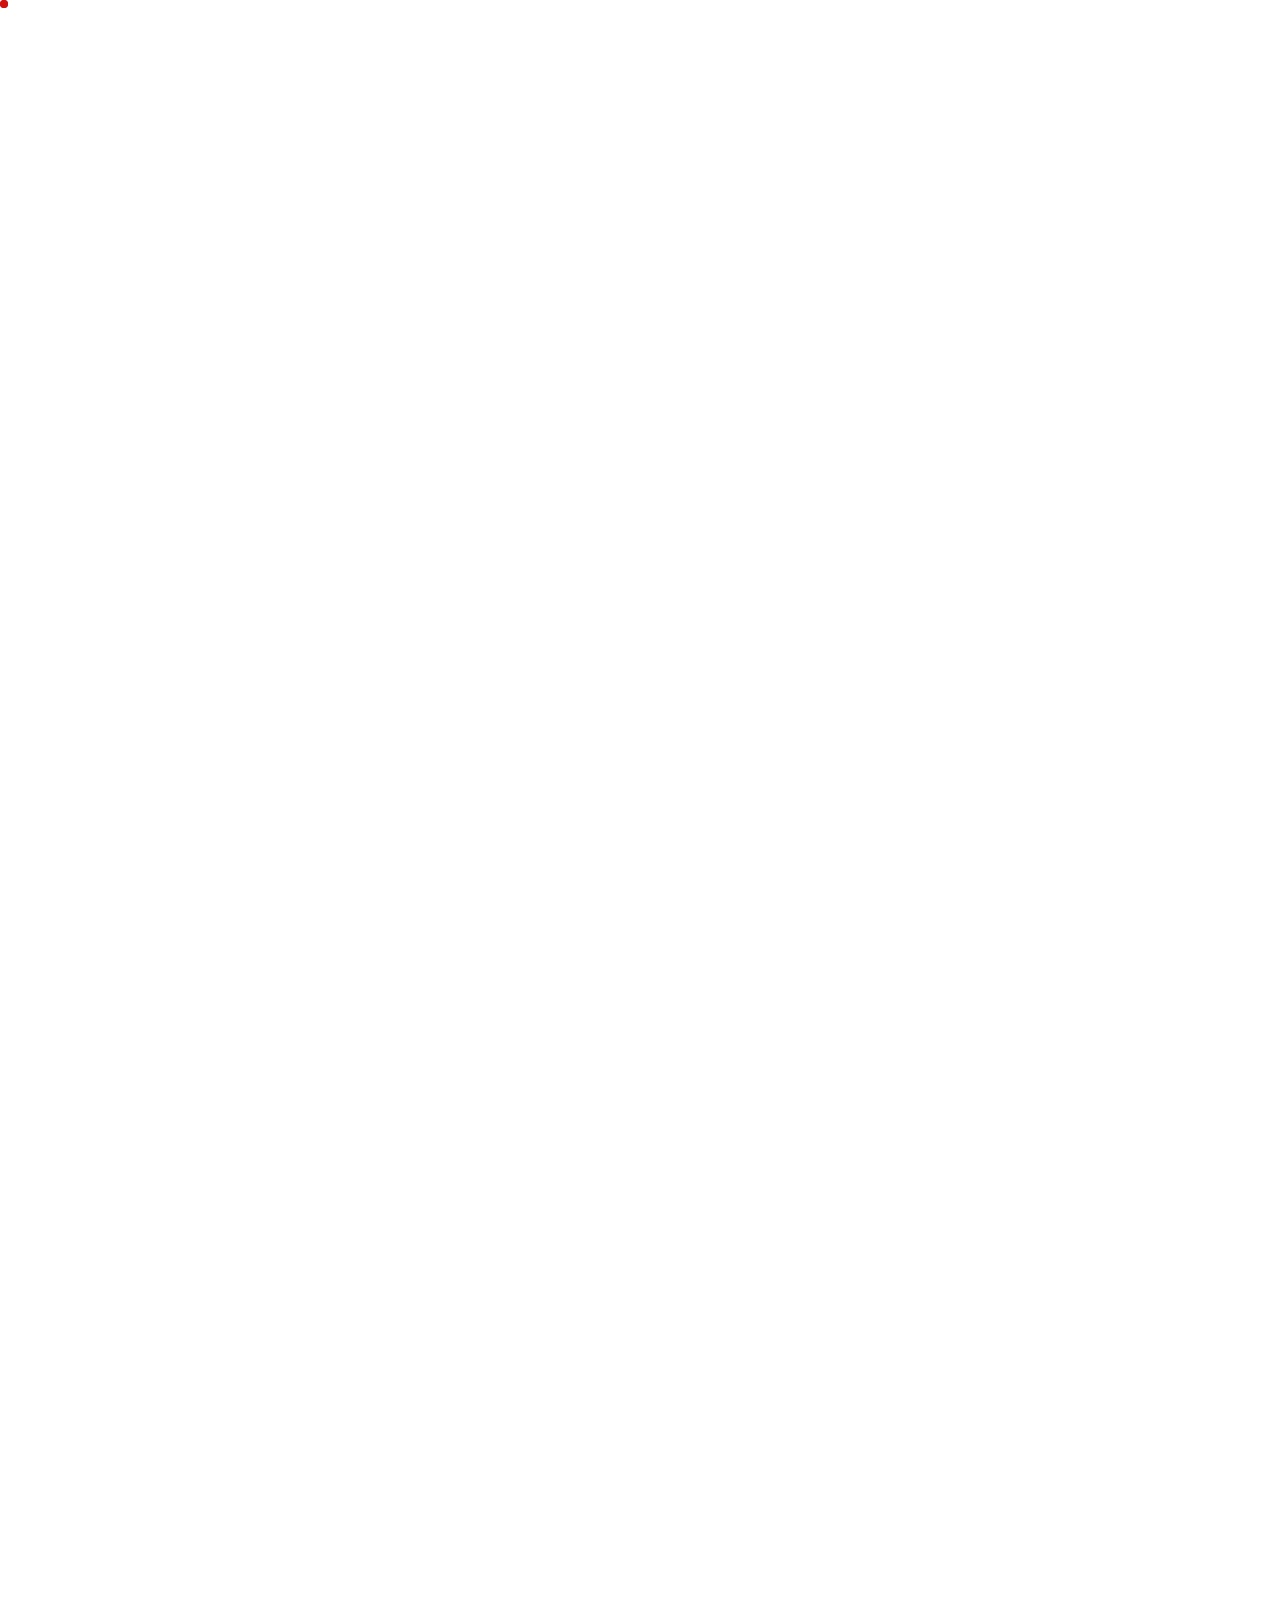
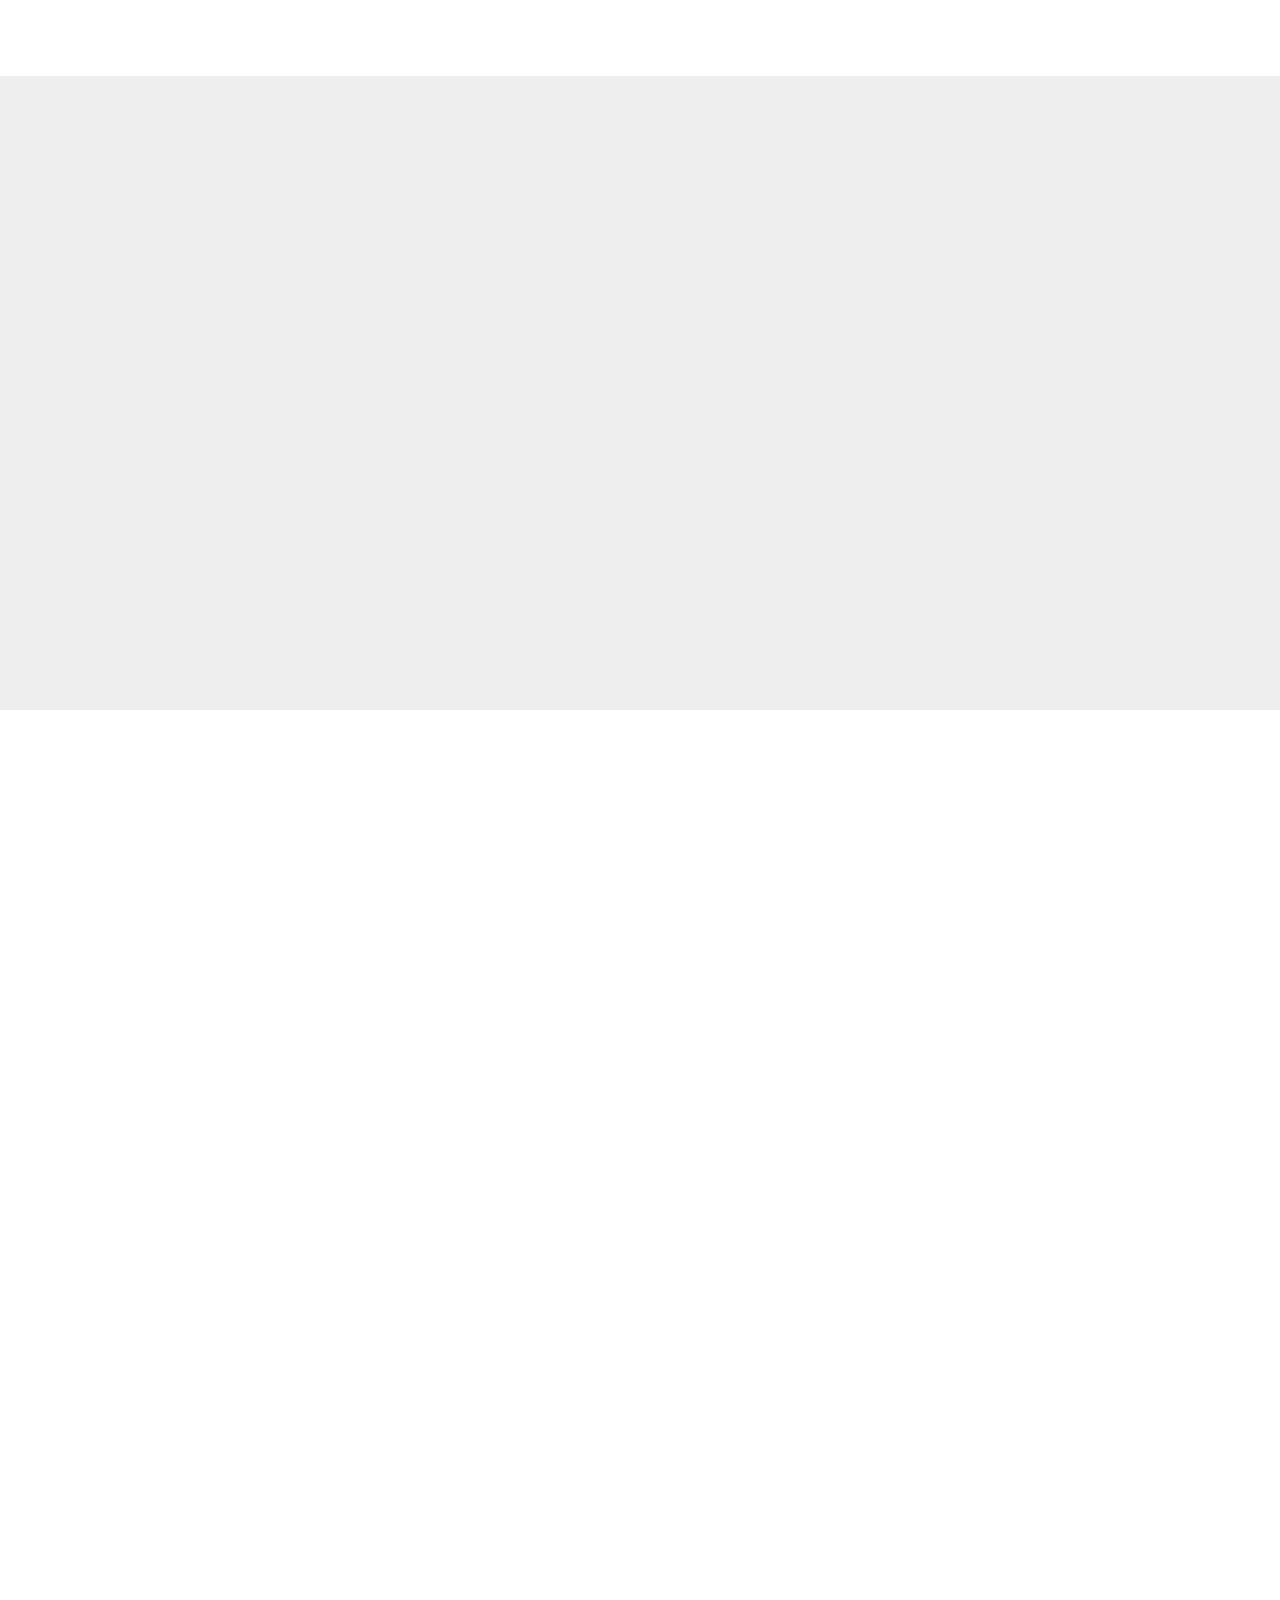
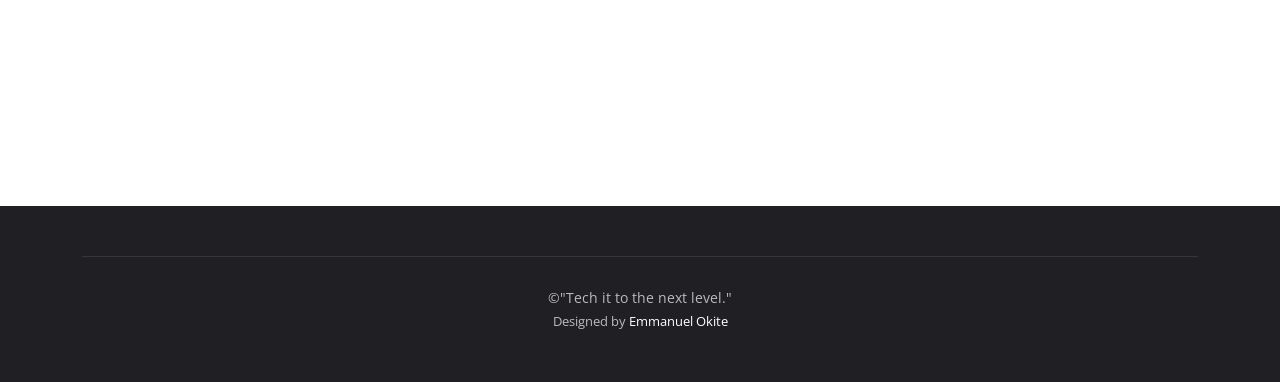
==== Emmanuelokite/index.html @ 71b8132c "Fix nested git repository issue" ====
<!DOCTYPE html>
<html lang="en">

<head>
    <meta charset="utf-8">
    <meta content="width=device-width, initial-scale=1.0" name="viewport">

    <title>Emmanuel</title>
    <meta content="" name="description">
    <meta content="" name="keywords">

    <link href="https://cdn.jsdelivr.net/npm/bootstrap@5.3.3/dist/css/bootstrap.min.css" rel="stylesheet"
        integrity="sha384-QWTKZyjpPEjISv5WaRU9OFeRpok6YctnYmDr5pNlyT2bRjXh0JMhjY6hW+ALEwIH" crossorigin="anonymous">


    <!-- Favicons -->
    <link href="./static/assets/img/favicon.png" rel="icon">
    <link href="./static/assets/img/apple-touch-icon.png" rel="apple-touch-icon">

    <!-- Google Fonts -->
    <link rel="preconnect" href="https://fonts.googleapis.com ">
    <link rel="preconnect" href="https://fonts.gstatic.com" crossorigin>
    <link
        href="https://fonts.googleapis.com/css2?family=Open+Sans:ital,wght@0,300;0,400;0,500;0,600;0,700;1,300;1,400;1,600;1,700&family=Amatic+SC:ital,wght@0,300;0,400;0,500;0,600;0,700;1,300;1,400;1,500;1,600;1,700&family=Inter:ital,wght@0,300;0,400;0,500;0,600;0,700;1,300;1,400;1,500;1,600;1,700&display=swap"
        rel="stylesheet">

    <!-- Vendor CSS Files -->
    <link href="./static/vendor/bootstrap/css/bootstrap.min.css" rel="stylesheet">
    <link href="./static/vendor/bootstrap-icons/bootstrap-icons.css" rel="stylesheet">
    <link href="./static/vendor/aos/aos.css" rel="stylesheet">
    <link href="./static/vendor/glightbox/css/glightbox.min.css" rel="stylesheet">
    <link href="./static/vendor/swiper/swiper-bundle.min.css" rel="stylesheet">

    <!-- Template Main CSS File -->
    <link href="./static/css/main.css" rel="stylesheet">

    <style>
        .myform {
            border: 2px solid pink;
            border-radius: 10px;
            display: flex;
            align-items: center;
            width: 50%;
            text-align: center;
            margin-left: 30%;
            padding: 30px;
        }
    </style>
</head>

<body>

    <!-- ======= Header ======= -->
    <header id="header" class="header fixed-top d-flex align-items-center">
        <div class="container d-flex align-items-center justify-content-between">

            <a href="index.html" class="logo d-flex align-items-center me-auto me-lg-0">

                <h1>&lt;Emmanuel Okite /&gt;</h1>

            </a>

            <nav id="navbar" class="navbar">
                <ul>
                    <li><a href="#hero">Home</a></li>
                    <li><a href="#about">About Me</a></li>
                    <li><a href="#why-us">Projects</a></li>
                    <li><a href="#contact">Contact</a></li>
                    <li><a href="#hireme">Hire me</a></li>
                </ul>
            </nav><!-- .navbar -->

            <!-- <a class="btn-book-a-table" href="#book-a-table">Details</a> -->
            <i class="mobile-nav-toggle mobile-nav-show bi bi-list"></i>
            <i class="mobile-nav-toggle mobile-nav-hide d-none bi bi-x"></i>

        </div>
    </header><!-- End Header -->

    <!-- ======= Hero Section ======= -->
    <section id="hero" class="hero d-flex align-items-center section-bg">
        <div class="container">
            <div class="row justify-content-between gy-5">
                <div
                    class="col-lg-5 order-2 order-lg-1 d-flex flex-column justify-content-center align-items-center align-items-lg-start text-center text-lg-start">
                    <h2 data-aos="fade-up">Step Into My <br>World of Tech</h2>
                    <p data-aos="fade-up" data-aos-delay="100">Welcome to my digital space. Dive into the experiences, skills, and projects that define my growth in the world of technology.</p>
                        <div class>
    <a href="https://docs.google.com/document/d/1XpbF7oWWY4D0C6M-4jzfJtHQeny4LtPCWOdokTGZObw/edit?tab=t.0" 
       class="btn btn-primary" 
       target="_blank" 
       style="background-color: rgb(213, 149, 160); color: white; border-color: rgb(213, 149, 160); width: 200px;">
       Download CV
    </a>
</div><br>

                </div>
                <div class="col-lg-5 order-1 order-lg-2 text-center text-lg-start">
                    <img src="./images/mine.jpeg" class="img-fluid rounded-circle" alt="" data-aos="zoom-out"
                        data-aos-delay="200" height="100" width="300">
                </div>
            </div>
        </div>
    </section><!-- End Home Section -->

    <main id="main">

        <!-- ======= About Section ======= -->
        <section id="about" class="about">
            <div class="container" data-aos="fade-up">

                <div class="section-header">
                    <h2>About Me</h2>
                    <p>Discover deeper insights <span>into my background</span>.</p>
                </div>

                <div class="row gy-4">
                    <div class="col-lg-7 position-relative about-img"
                        style="background-image: url(./images/mine.jpeg) ; background-size: cover;" data-aos="fade-up"
                        data-aos-delay="150">

                    </div>
                    <div class="col-lg-5 d-flex align-items-end" data-aos="fade-up" data-aos-delay="300">
                        <div class="content ps-0 ps-lg-5">
                            <h3>WHO I AM</h3>
                            <p><i class="bi bi-check2-all"></i> I'm Emmanuel Okite, a Software Engineer with
                                proficiency in various technologies, Studied at Refactory Academy while pursuing a
                                certificate in Software Engineering with python and Data Science Track.</p>

                            <p><i class="bi bi-check2-all"></i>Additionally, I hold a Uganda Advanced Certificate of
                                Education (UACE) from Mentor Secondary School, Lira City.
                            </p>

                            <h5 class="text-center"
                                style="font-family: 'Times New Roman', Times, serif; text-decoration: underline;">MY
                                TECHNICAL SKILLS</h5>

                            <ul>
                                <li><i class="bi bi-check2-all"></i> <strong> Networking and Infrastructure:</strong> ERP, VoIP, Active directory, Jira for SLA, Intune, Microsoft Office 365, Router configuration.
                                </li>
                                <li><i class="bi bi-check2-all"></i> <strong> Languages:</strong> Python</li>
                                <li><i class="bi bi-check2-all"></i> <strong> Web Development:</strong> Django,NestJS,React JS, HTML/CSS
                                </li>
                                <li><i class="bi bi-check2-all"></i> <strong>Database Management:</strong> SQLite, MySQL, PostgreSQL, DBeaver,MongoDB</li>
                                <li><i class="bi bi-check2-all"></i> <strong>Version Control:</strong> Git, GitHub,
                                    GitLab</li>
                                <li><i class="bi bi-check2-all"></i> <strong>Development Tools:</strong> VS Code,Jupyter Notebook</li>
                            </ul>


                            <h5 class="text-center"
                                style="font-family: 'Times New Roman', Times, serif; text-decoration: underline;">MY
                                SOFT SKILLS</h5>
                            <ul>
                                <li><i class="bi bi-check2-all"></i>Paying attention to details</li>
                                <li><i class="bi bi-check2-all"></i>Time management and prioritization</li>
                                <li><i class="bi bi-check2-all"></i>Problem-solving skills</li>
                                <li><i class="bi bi-check2-all"></i>Teamwork and collaboration</li>
                                <li><i class="bi bi-check2-all"></i>Communication skills</li>
                            </ul>

                        </div>
                    </div>
                </div>

            </div>
        </section><!-- End About Section -->

        <section id="why-us" class="why-us section-bg">
            <div class="container" data-aos="fade-up">
                <h2 class="text-center">MY PROJECTS</h2>
                <div class="row gy-4 justify-content-center"> <!-- Centering the content -->

                    <div class="col-lg-8">
                        <div class="row gy-4">
                            <!-- <div class="col-xl-4" data-aos="fade-up" data-aos-delay="200">
                                <div class="icon-box d-flex flex-column justify-content-center align-items-center">
                                    <i class="bi bi-clipboard-data"></i>
                                    <h4 style="color: #ec2727;">E-commerce website</h4>
                                    <p>I developed a website using wordpress as a component of content management system</p>
                                </div>
                            </div>

                            <div class="col-xl-4" data-aos="fade-up" data-aos-delay="400">
                                <div class="icon-box d-flex flex-column justify-content-center align-items-center">
                                    <i class="bi bi-inboxes"></i>
                                    <h4> <a href= "https://github.com/Akulluwinnifred/catalyst_daystar.git">Daystar Daycare</a></h4>
                                    <p>I  developed a data management application for Daystar Daycare</p>
                                </div>
                            </div> -->

                            <div class="col-xl-4" data-aos="fade-up" data-aos-delay="400">
                                <div class="icon-box d-flex flex-column justify-content-center align-items-center">
                                    <i class="bi bi-inboxes"></i>
                                    <h4> <a href = "https://github.com/EmmanuelOkite/KGL-Groceries">Karibu Grocery App</a></h4>
                                    <p>I  developed a sales management web app for a grocery to help them manage the sales and expenses while calculating the profits earned.</p>
                                </div>
                            </div>
                        

                            <div class="col-xl-4" data-aos="fade-up" data-aos-delay="400">
                                <div class="icon-box d-flex flex-column justify-content-center align-items-center">
                                    <i class="bi bi-inboxes"></i>
                                    
                                    <h4><a href="https://github.com/EmmanuelOkite/primegrocers">Sales Management</a></h4>
                                    <p>I worked on a web application for a grocery to help them be able to reach out to the people. </p>
                                </div>
                            </div>
                           

                        </div>
                    </div>

                </div>

            </div>
        </section><!-- Projects Section -->


        <!-- ======= Contact Section ======= -->
        <section id="contact" class="contact">
            <div class="container" data-aos="fade-up">

                <div class="section-header">
                    <h2>Contact</h2>
                    <p>Get In Touch <span>With Me</span></p>
                </div>



                <div class="row gy-4">

                    <div class="col-md-6">
                        <div class="info-item d-flex align-items-center">
                            <i class="icon bi bi-envelope flex-shrink-0"></i>
                            <div>

                                <p>emmanuelokite3@gmail.com</p>
                            </div>
                        </div>
                    </div>

                    <div class="col-md-6">
                        <div class="info-item  d-flex align-items-center">
                            <i class="icon bi bi-telephone flex-shrink-0"></i>
                            <div>

                                <p>+256779404204</p>
                            </div>
                        </div>
                    </div>


                    <!-- <div class="col-md-6">
                        <div class="info-item d-flex align-items-center">
                            <i class="bi bi-linkedin" style="font-size: 3rem;"></i>
                            <div style="margin-left: 15px;">

                                <p><a href="https://www.linkedin.com/in/akullu-winnifred-373b912b2//">LinkedIn</a></p>
                            </div>
                        </div>
                    </div> -->

                    <div class="col-md-6">
                        <div class="info-item d-flex align-items-center">
                            <i class="bi bi-github" style="font-size: 3.5rem;"></i>
                            <div style="margin-left: 15px;">
                                <p><a href="https://github.com/EmmanuelOkite?tab=repositories">GitHub</a></p>
                            </div>
                        </div>
                    </div>



        </section><!-- End Contact Section -->

        </div>


        <div class="container" data-aos="fade-up">
            <div class="row">
                <div class="col-lg-6">
                    <div class="info-item d-flex">
                        <i class="bi bi-clock flex-shrink-0"></i>
                        <div>
                            <h4>Available:</h4>
                            <p>Mon-Sat: 8AM - 5PM</p>
                        </div>
                       
                    </div>
                   
                </div>
            </div>
            <br>
            <h2 style="font-family: Georgia, 'Times New Roman', Times, serif, ; font-size: large;">Interested in working with me?, we can schedule a meet up.I'll bring the snacks</h2>
            <form action="https://formspree.io/f/xeopegnj" id="hireme" method="POST" style="border: 2px solid black; border-radius: 10px; padding: 20px; margin-bottom: 20px;">
        
                <div class="row">
                    <div class="col-xl-6 form-group">
                        <input type="email" name="email" class="form-control" id="email" placeholder="Your Email"
                            required>
                    </div><br>
                    <div class="col-xl-3 form-group">
                        <select name="country_code" class="form-control" id="country_code" required>
                            <option value="">Select Country Code</option>
                            <option value="+1">+1 USA</option>
                            <option value="+44">+44 UK</option>
                            <option value="+91">+91 India</option>
                            <option value="+81">+81 Japan</option>
                            <option value="+86">+86 China</option>
                            <option value="+61">+61 Australia</option>
                            <option value="+49">+49 Germany</option>
                            <option value="+33">+33 France</option>
                            <option value="+39">+39 Italy</option>
                            <option value="+55">+55 Brazil</option>
                            <option value="+27">+27 South Africa</option>
                            <option value="+256">+256 Uganda</option>
                            <option value="+234">+234 Nigeria</option>
                            <option value="+254">+254 Kenya</option>
                            <option value="+213">+213 Algeria</option>
                            <option value="+20">+20 Egypt</option>
                            <option value="+233">+233 Ghana</option>
                            <option value="+30">+30 Greece</option>
                            <option value="+47">+47 Norway</option>
                            <option value="+34">+34 Spain</option>
                            <option value="+46">+46 Sweden</option>
                            <option value="+32">+32 Belgium</option>
                            <option value="+31">+31 Netherlands</option>
                            <option value="+48">+48 Poland</option>
                            <option value="+351">+351 Portugal</option>
                            <option value="+40">+40 Romania</option>
                            <option value="+7">+7 Russia</option>
                            <option value="+65">+65 Singapore</option>
                            <option value="+82">+82 South Korea</option>
                            <option value="+41">+41 Switzerland</option>
                            <option value="+90">+90 Turkey</option>
                            <option value="+971">+971 United Arab Emirates</option>
    
                        </select>
                    </div>
                    <div class="col-xl-3 form-group">
                        <input type="text" name="contact" class="form-control" id="contact"
                            placeholder="Your Contact Number" required>
                    </div><br>
                </div>
                <br>
                <div class="form-group">
                    <textarea name="message" class="form-control" id="message" rows="5" placeholder="Message"
                        required></textarea>
                </div>
                <br>
                <div>
                    <button type="submit"
                        style="border: 2px solid rgb(213, 149, 160);margin-bottom: 20px;background-color: rgb(213, 149, 160);border-radius: 10px; width: 200px;height: 100px; color: white;">Send
                        Message</button>
                </div>
            </form><!-- End Contact Form -->
        </div>

    </main>

    <footer id="footer" class="footer">

        <div class="container">

        </div>

        <div class="container">
            <div class="copyright">
                &copy;"Tech it to the next level."
            </div>

            <div class="credits">

                Designed by <a href="">Emmanuel Okite</a>
            </div>
        </div>

    </footer>

    <a href="#" class="scroll-top d-flex align-items-center justify-content-center"><i
            class="bi bi-arrow-up-short"></i></a>

    <div id="preloader"></div>

    <!-- Vendor JS Files -->
    <script src="./static/vendor/bootstrap/js/bootstrap.bundle.min.js"></script>
    <script src="./static/vendor/aos/aos.js"></script>
    <script src="./static/vendor/glightbox/js/glightbox.min.js"></script>
    <script src="./static/vendor/purecounter/purecounter_vanilla.js"></script>
    <script src="./static/vendor/swiper/swiper-bundle.min.js"></script>
    <script src="./static/vendor/php-email-form/validate.js"></script>

    <!-- Template Main JS File -->
    <script src="./static/js/main.js"></script>
    <script src="https://cdn.jsdelivr.net/npm/bootstrap@5.3.3/dist/js/bootstrap.bundle.min.js"
        integrity="sha384-YvpcrYf0tY3lHB60NNkmXc5s9fDVZLESaAA55NDzOxhy9GkcIdslK1eN7N6jIeHz"
        crossorigin="anonymous"></script>
</body>

</html>
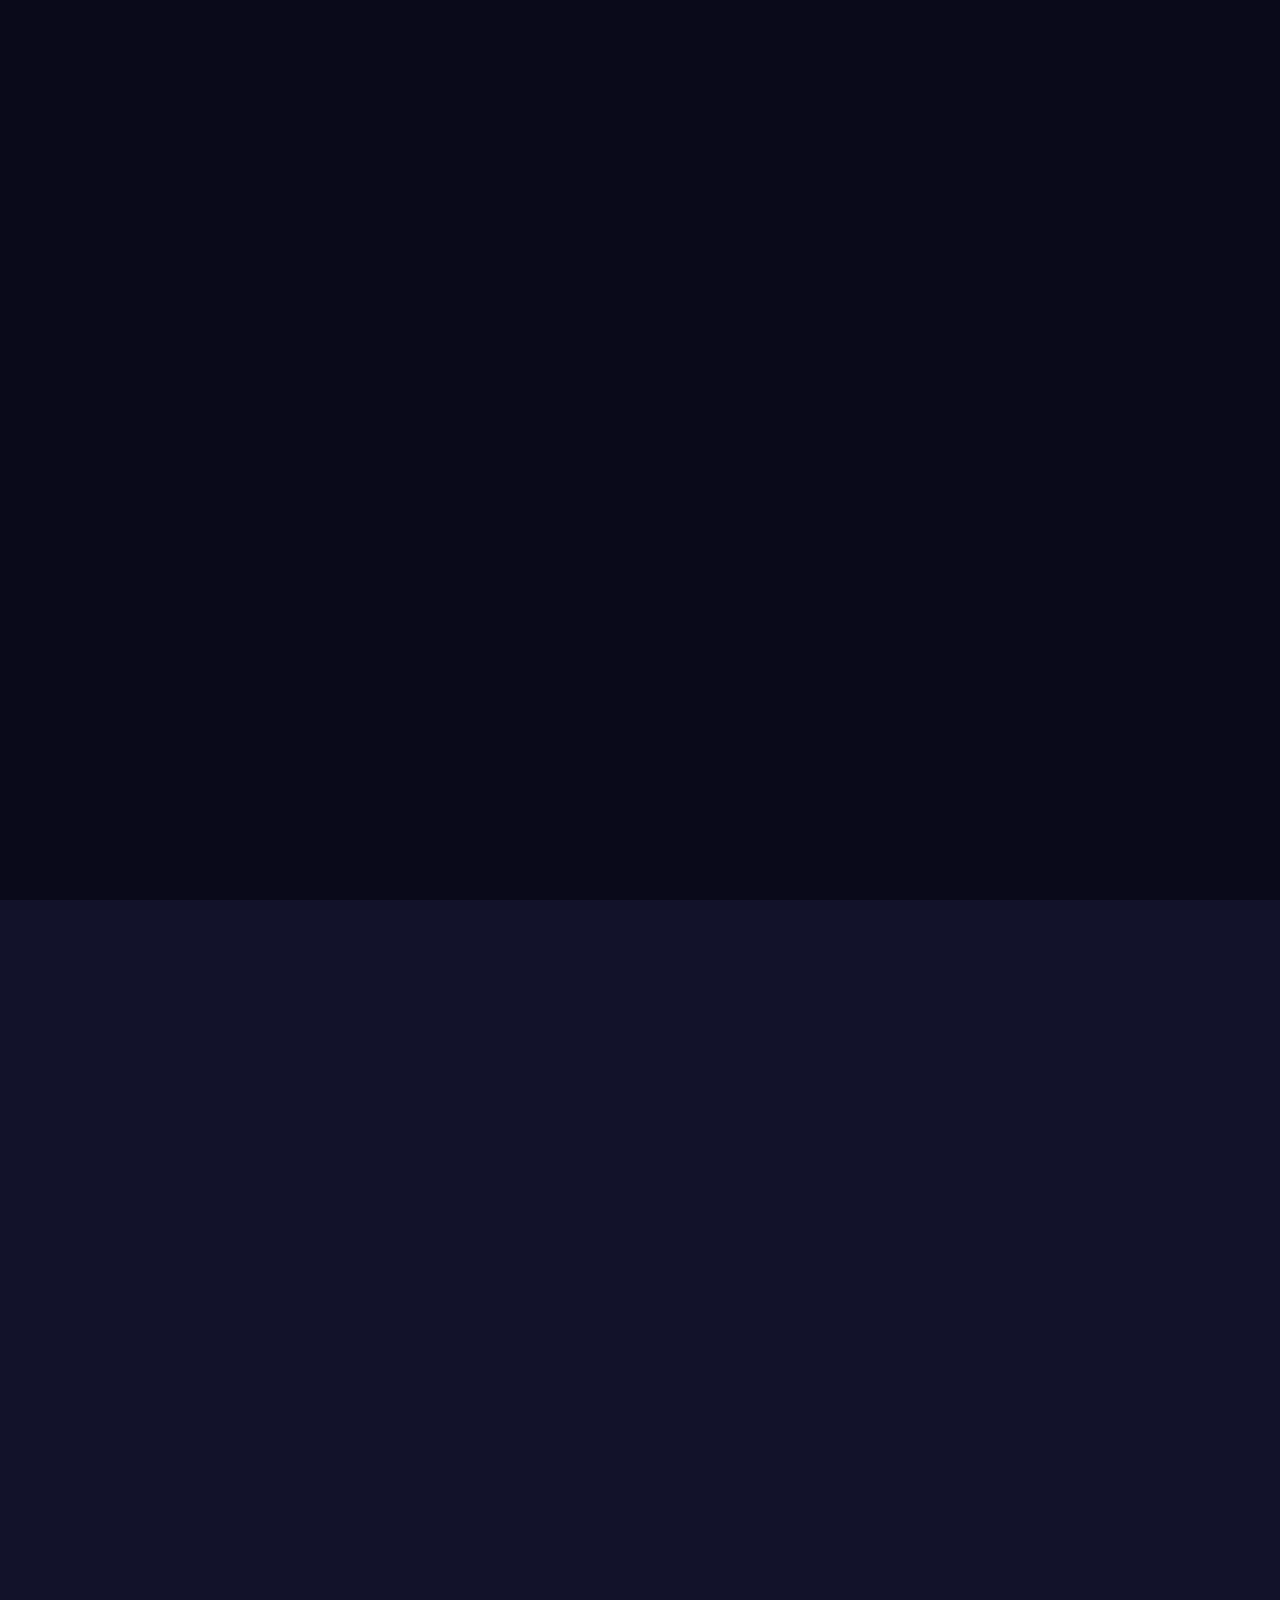
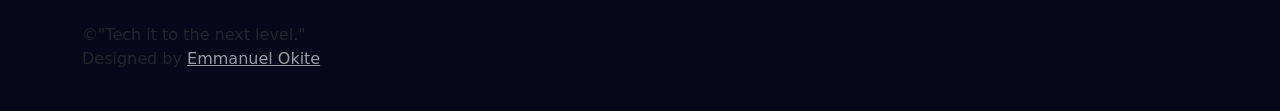
==== commit e8b6987d: "edited my entire portfolio" ====
--- a/Emmanuelokite/index.html
+++ b/Emmanuelokite/index.html
@@ -10,15 +10,14 @@
     <meta content="" name="keywords">
 
     <link href="https://cdn.jsdelivr.net/npm/bootstrap@5.3.3/dist/css/bootstrap.min.css" rel="stylesheet"
-        integrity="sha384-QWTKZyjpPEjISv5WaRU9OFeRpok6YctnYmDr5pNlyT2bRjXh0JMhjY6hW+ALEwIH" crossorigin="anonymous">
-
+        integrity="sha384-QWTKZyjpPEjISv5WaRU9OFeRpok6YctnYmDr5pNlyT2bRjXh0JMhjY6hALEwIH" crossorigin="anonymous">
 
     <!-- Favicons -->
     <link href="./static/assets/img/favicon.png" rel="icon">
     <link href="./static/assets/img/apple-touch-icon.png" rel="apple-touch-icon">
 
     <!-- Google Fonts -->
-    <link rel="preconnect" href="https://fonts.googleapis.com ">
+    <link rel="preconnect" href="https://fonts.googleapis.com">
     <link rel="preconnect" href="https://fonts.gstatic.com" crossorigin>
     <link
         href="https://fonts.googleapis.com/css2?family=Open+Sans:ital,wght@0,300;0,400;0,500;0,600;0,700;1,300;1,400;1,600;1,700&family=Amatic+SC:ital,wght@0,300;0,400;0,500;0,600;0,700;1,300;1,400;1,500;1,600;1,700&family=Inter:ital,wght@0,300;0,400;0,500;0,600;0,700;1,300;1,400;1,500;1,600;1,700&display=swap"
@@ -35,15 +34,484 @@
     <link href="./static/css/main.css" rel="stylesheet">
 
     <style>
-        .myform {
-            border: 2px solid pink;
-            border-radius: 10px;
+        /* ====== HERO SECTION - PROFESSIONAL REDESIGN ====== */
+        .hero-section {
+            position: relative;
+            min-height: 100vh;
             display: flex;
             align-items: center;
-            width: 50%;
+            overflow: hidden;
+            background: linear-gradient(135deg, #0a0a1a 0%, #1a0a2e 30%, #16213e 60%, #0f3460 100%);
+        }
+
+        .hero-section::before {
+            content: '';
+            position: absolute;
+            inset: 0;
+            background: radial-gradient(ellipse at 20% 50%, rgba(255, 0, 128, 0.15) 0%, transparent 50%),
+                        radial-gradient(ellipse at 80% 50%, rgba(0, 200, 255, 0.1) 0%, transparent 50%),
+                        radial-gradient(ellipse at 50% 0%, rgba(138, 43, 226, 0.2) 0%, transparent 50%);
+            z-index: 0;
+        }
+
+        /* Animated border glow around image */
+        .hero-image-wrapper {
+            position: relative;
+            z-index: 2;
+        }
+
+        .hero-image-wrapper::before {
+            content: '';
+            position: absolute;
+            inset: -3px;
+            border-radius: 50%;
+            background: conic-gradient(from 0deg, #ff0080, #7b2ff7, #00c8ff, #ff0080);
+            animation: rotate-border 4s linear infinite;
+            z-index: -1;
+        }
+
+        .hero-image-wrapper::after {
+            content: '';
+            position: absolute;
+            inset: 2px;
+            border-radius: 50%;
+            background: #0a0a1a;
+            z-index: -1;
+        }
+
+        @keyframes rotate-border {
+            0% { transform: rotate(0deg); }
+            100% { transform: rotate(360deg); }
+        }
+
+        /* Floating particles */
+        .hero-particles {
+            position: absolute;
+            inset: 0;
+            z-index: 1;
+            overflow: hidden;
+            pointer-events: none;
+        }
+
+        .particle {
+            position: absolute;
+            width: 4px;
+            height: 4px;
+            background: rgba(255, 0, 128, 0.6);
+            border-radius: 50%;
+            animation: float-particle linear infinite;
+        }
+
+        .particle:nth-child(2) { left: 10%; animation-duration: 8s; animation-delay: 1s; background: rgba(0, 200, 255, 0.5); }
+        .particle:nth-child(3) { left: 20%; animation-duration: 10s; animation-delay: 2s; background: rgba(138, 43, 226, 0.5); }
+        .particle:nth-child(4) { left: 30%; animation-duration: 7s; animation-delay: 0.5s; background: rgba(255, 0, 128, 0.4); }
+        .particle:nth-child(5) { left: 40%; animation-duration: 9s; animation-delay: 3s; background: rgba(0, 200, 255, 0.6); }
+        .particle:nth-child(6) { left: 50%; animation-duration: 11s; animation-delay: 1.5s; background: rgba(138, 43, 226, 0.4); }
+        .particle:nth-child(7) { left: 60%; animation-duration: 8s; animation-delay: 2.5s; background: rgba(255, 0, 128, 0.5); }
+        .particle:nth-child(8) { left: 70%; animation-duration: 10s; animation-delay: 0.8s; background: rgba(0, 200, 255, 0.5); }
+        .particle:nth-child(9) { left: 80%; animation-duration: 7s; animation-delay: 3.5s; background: rgba(138, 43, 226, 0.6); }
+        .particle:nth-child(10) { left: 90%; animation-duration: 9s; animation-delay: 1.2s; background: rgba(255, 0, 128, 0.4); }
+
+        @keyframes float-particle {
+            0% { transform: translateY(100vh) scale(0); opacity: 0; }
+            10% { opacity: 1; }
+            90% { opacity: 1; }
+            100% { transform: translateY(-10vh) scale(1); opacity: 0; }
+        }
+
+        /* Grid lines background */
+        .hero-grid-bg {
+            position: absolute;
+            inset: 0;
+            z-index: 0;
+            background-image:
+                linear-gradient(rgba(255, 0, 128, 0.03) 1px, transparent 1px),
+                linear-gradient(90deg, rgba(255, 0, 128, 0.03) 1px, transparent 1px);
+            background-size: 60px 60px;
+            animation: grid-move 20s linear infinite;
+        }
+
+        @keyframes grid-move {
+            0% { transform: translate(0, 0); }
+            100% { transform: translate(60px, 60px); }
+        }
+
+        /* Hero content */
+        .hero-content {
+            position: relative;
+            z-index: 2;
             text-align: center;
-            margin-left: 30%;
+        }
+
+        .hero-content h2 {
+            font-size: clamp(1.5rem, 4vw, 2.5rem);
+            font-weight: 800;
+            color: #fff;
+            line-height: 1.2;
+            margin-bottom: 10px;
+            text-shadow: 0 0 40px rgba(255, 0, 128, 0.3);
+        }
+
+        .hero-content h2 .gradient-text {
+            background: linear-gradient(135deg, #ff0080, #7b2ff7, #00c8ff);
+            -webkit-background-clip: text;
+            -webkit-text-fill-color: transparent;
+            background-clip: text;
+            animation: shimmer 3s ease-in-out infinite;
+            background-size: 200% auto;
+        }
+
+        @keyframes shimmer {
+            0%, 100% { background-position: 0% center; }
+            50% { background-position: 200% center; }
+        }
+
+        .hero-content p,
+        .typed-role {
+            font-size: clamp(1rem, 2vw, 1.3rem);
+            color: rgba(255, 255, 255, 0.9);
+            line-height: 1.5;
+            margin-bottom: 20px;
+            max-width: 600px;
+            margin-left: auto;
+            margin-right: auto;
+            font-weight: 700;
+        }
+
+        .hero-image {
+            width: clamp(200px, 30vw, 350px);
+            height: clamp(200px, 30vw, 350px);
+            object-fit: cover;
+            border-radius: 50%;
+            position: relative;
+            z-index: 2;
+            animation: float-image 6s ease-in-out infinite;
+        }
+
+        @keyframes float-image {
+            0%, 100% { transform: translateY(0); }
+            50% { transform: translateY(-15px); }
+        }
+
+        /* Animated badges */
+        .hero-badge {
+            display: inline-block;
+            padding: 8px 20px;
+            background: rgba(255, 0, 128, 0.15);
+            border: 1px solid rgba(255, 0, 128, 0.3);
+            border-radius: 50px;
+            color: #ff0080;
+            font-size: 0.85rem;
+            font-weight: 600;
+            letter-spacing: 1px;
+            text-transform: uppercase;
+            margin-bottom: 20px;
+            animation: pulse-glow 2s ease-in-out infinite;
+        }
+
+        @keyframes pulse-glow {
+            0%, 100% { box-shadow: 0 0 10px rgba(255, 0, 128, 0.2); }
+            50% { box-shadow: 0 0 25px rgba(255, 0, 128, 0.4); }
+        }
+
+        /* CTA Buttons */
+        .hero-btn {
+            display: inline-block;
+            padding: 14px 36px;
+            border-radius: 50px;
+            font-weight: 600;
+            font-size: 0.95rem;
+            text-decoration: none;
+            transition: all 0.3s ease;
+            margin: 6px;
+            cursor: pointer;
+            border: none;
+        }
+
+        .hero-btn-primary {
+            background: linear-gradient(135deg, #ff0080, #7b2ff7);
+            color: #fff;
+            box-shadow: 0 8px 30px rgba(255, 0, 128, 0.3);
+        }
+
+        .hero-btn-primary:hover {
+            transform: translateY(-3px);
+            box-shadow: 0 12px 40px rgba(255, 0, 128, 0.5);
+            color: #fff;
+        }
+
+        .hero-btn-outline {
+            background: transparent;
+            color: #fff;
+            border: 2px solid rgba(255, 255, 255, 0.3);
+        }
+
+        .hero-btn-outline:hover {
+            border-color: #ff0080;
+            color: #ff0080;
+            transform: translateY(-3px);
+        }
+
+        /* ====== Section Styles ====== */
+        .about {
+            background: #12122a;
+        }
+
+        .why-us {
+            background: #0a0a1a;
+        }
+
+        .contact {
+            background: #12122a;
+        }
+
+        .section-header h2 {
+            font-size: 2.5rem;
+            font-weight: 700;
+            color: #fff;
+            margin-bottom: 15px;
+        }
+
+        .section-header p {
+            font-size: 1.1rem;
+            color: rgba(255, 255, 255, 0.6);
+        }
+
+        .section-header p span {
+            color: #ff0080;
+        }
+
+        /* ====== Info Items ====== */
+        .info-item {
+            background: rgba(255, 255, 255, 0.03);
+            border: 1px solid rgba(255, 255, 255, 0.08);
+            border-radius: 12px;
+            padding: 24px;
+            transition: all 0.3s;
+        }
+
+        .info-item:hover {
+            border-color: #ff0080;
+            transform: translateY(-4px);
+        }
+
+        .info-item .icon {
+            width: 50px;
+            height: 50px;
+            background: linear-gradient(135deg, #ff0080, #7b2ff7);
+            border-radius: 12px;
+            display: flex;
+            align-items: center;
+            justify-content: center;
+            font-size: 1.3rem;
+            color: #fff;
+            margin-bottom: 12px;
+        }
+
+        /* ====== Icon Box (Projects) ====== */
+        .icon-box {
+            background: rgba(255, 255, 255, 0.03);
+            border: 1px solid rgba(255, 255, 255, 0.08);
+            border-radius: 12px;
             padding: 30px;
+            text-align: center;
+            transition: all 0.3s;
+        }
+
+        .icon-box:hover {
+            border-color: #ff0080;
+            transform: translateY(-4px);
+            box-shadow: 0 8px 25px rgba(255, 0, 128, 0.2);
+        }
+
+        .icon-box i {
+            font-size: 2.5rem;
+            color: #ff0080;
+            margin-bottom: 15px;
+        }
+
+        .icon-box h4 {
+            color: #fff;
+            font-size: 1.2rem;
+            margin-bottom: 10px;
+        }
+
+        .icon-box p {
+            color: rgba(255, 255, 255, 0.6);
+            font-size: 0.9rem;
+        }
+
+        /* ====== Skills Grid ====== */
+        .skills-section {
+            padding: 60px 0;
+            background: #0a0a1a;
+            color: #fff;
+            text-align: center;
+        }
+
+        .skills-grid {
+            display: grid;
+            grid-template-columns: repeat(auto-fit, minmax(140px, 1fr));
+            gap: 12px;
+        }
+
+        .skill-card {
+            padding: 12px 8px;
+            background: rgba(255, 255, 255, 0.05);
+            border: 1px solid rgba(255, 255, 255, 0.1);
+            border-radius: 10px;
+            text-align: center;
+            transition: all 0.3s ease;
+            display: flex;
+            flex-direction: column;
+            align-items: center;
+            height: 100%;
+        }
+
+        .skill-card:hover {
+            transform: translateY(-4px);
+            border-color: #ff0080;
+            box-shadow: 0 8px 20px rgba(255, 0, 128, 0.3);
+        }
+
+        .skill-card img {
+            width: 40px;
+            height: 40px;
+            margin-bottom: 6px;
+        }
+
+        .skill-card p {
+            font-size: 0.8rem;
+            font-weight: 500;
+            margin-bottom: 6px;
+        }
+
+        .skill-progress {
+            width: 100%;
+            height: 6px;
+            background: rgba(255, 255, 255, 0.1);
+            border-radius: 10px;
+            overflow: hidden;
+            margin-bottom: 4px;
+        }
+
+        .skill-bar {
+            height: 100%;
+            background: linear-gradient(90deg, #ff0080, #7b2ff7);
+            border-radius: 10px;
+            transition: width 1s ease-in-out;
+        }
+
+        .skill-percentage {
+            font-size: 0.75rem;
+            font-weight: 600;
+            color: #ff0080;
+        }
+
+        /* ====== Form Styles ====== */
+        .form-control {
+            background: rgba(255, 255, 255, 0.05);
+            border: 1px solid rgba(255, 255, 255, 0.1);
+            color: #fff;
+            border-radius: 8px;
+            padding: 12px 16px;
+        }
+
+        .form-control:focus {
+            border-color: #ff0080;
+            box-shadow: 0 0 15px rgba(255, 0, 128, 0.15);
+            outline: none;
+        }
+
+        button[type="submit"] {
+            background: linear-gradient(135deg, #ff0080, #7b2ff7);
+            color: #fff;
+            border: none;
+            border-radius: 50px;
+            padding: 14px 40px;
+            font-weight: 600;
+            cursor: pointer;
+            transition: all 0.3s;
+        }
+
+        button[type="submit"]:hover {
+            transform: translateY(-2px);
+            box-shadow: 0 8px 30px rgba(255, 0, 128, 0.4);
+        }
+
+        /* ====== Footer ====== */
+        .footer {
+            background: #08081a;
+            padding: 40px 0;
+            border-top: 1px solid rgba(255, 255, 255, 0.08);
+        }
+
+        .footer a {
+            color: rgba(255, 255, 255, 0.6);
+        }
+
+        .footer a:hover {
+            color: #ff0080;
+        }
+
+        /* ====== Scroll Top ====== */
+        .scroll-top {
+            position: fixed;
+            bottom: 30px;
+            right: 30px;
+            width: 45px;
+            height: 45px;
+            background: linear-gradient(135deg, #ff0080, #7b2ff7);
+            border-radius: 50%;
+            display: flex;
+            align-items: center;
+            justify-content: center;
+            color: #fff;
+            font-size: 1.2rem;
+            cursor: pointer;
+            transition: all 0.3s;
+            z-index: 999;
+            opacity: 0;
+            visibility: hidden;
+        }
+
+        .scroll-top.active {
+            opacity: 1;
+            visibility: visible;
+        }
+
+        .scroll-top:hover {
+            transform: translateY(-3px);
+            box-shadow: 0 8px 25px rgba(255, 0, 128, 0.4);
+        }
+
+        /* ====== Preloader ====== */
+        #preloader {
+            position: fixed;
+            inset: 0;
+            z-index: 99999;
+            background: #0a0a1a;
+            display: flex;
+            align-items: center;
+            justify-content: center;
+        }
+
+        /* ====== Responsive ====== */
+        @media (max-width: 768px) {
+            .hero-section {
+                min-height: 90vh;
+            }
+        .hero-content p,
+        .typed-role {
+            font-size: clamp(1rem, 2vw, 1.3rem);
+            color: rgba(255, 255, 255, 0.8);
+            line-height: 1.5;
+            margin-bottom: 20px;
+            max-width: 600px;
+            margin-left: auto;
+            margin-right: auto;
+            font-weight: 500;
+        }
         }
     </style>
 </head>
@@ -51,57 +519,68 @@
 <body>
 
     <!-- ======= Header ======= -->
-    <header id="header" class="header fixed-top d-flex align-items-center">
+    <header id="header" class="header glass-nav">
         <div class="container d-flex align-items-center justify-content-between">
 
-            <a href="index.html" class="logo d-flex align-items-center me-auto me-lg-0">
-
-                <h1>&lt;Emmanuel Okite /&gt;</h1>
-
+            <a href="index.html" class="logo d-flex align-items-center">
+                <h1 style="color: #fff; font-weight: 700;"><span style="color: #ff0080;">&lt;Emmanuel Okite /&gt;</span></h1>
             </a>
 
             <nav id="navbar" class="navbar">
                 <ul>
-                    <li><a href="#hero">Home</a></li>
-                    <li><a href="#about">About Me</a></li>
-                    <li><a href="#why-us">Projects</a></li>
-                    <li><a href="#contact">Contact</a></li>
-                    <li><a href="#hireme">Hire me</a></li>
+                    <li><a href="#hero" class="nav-link active">Home</a></li>
+                    <li><a href="#about" class="nav-link">About Me</a></li>
+                    <li><a href="#why-us" class="nav-link">Projects</a></li>
+                    <li><a href="#contact" class="nav-link">Contact</a></li>
+                    <li><a href="#hireme" class="nav-link">Hire me</a></li>
                 </ul>
-            </nav><!-- .navbar -->
-
-            <!-- <a class="btn-book-a-table" href="#book-a-table">Details</a> -->
-            <i class="mobile-nav-toggle mobile-nav-show bi bi-list"></i>
-            <i class="mobile-nav-toggle mobile-nav-hide d-none bi bi-x"></i>
+            </nav>
+
+            <i class="bi bi-moon-fill theme-toggle" id="themeToggle" style="color: #fff; font-size: 1.3rem; cursor: pointer;"></i>
 
         </div>
-    </header><!-- End Header -->
+    </header>
 
     <!-- ======= Hero Section ======= -->
-    <section id="hero" class="hero d-flex align-items-center section-bg">
+    <section id="hero" class="hero-section">
+        <div class="hero-grid-bg"></div>
+        <div class="hero-particles">
+            <div class="particle"></div>
+            <div class="particle"></div>
+            <div class="particle"></div>
+            <div class="particle"></div>
+            <div class="particle"></div>
+            <div class="particle"></div>
+            <div class="particle"></div>
+            <div class="particle"></div>
+            <div class="particle"></div>
+            <div class="particle"></div>
+        </div>
         <div class="container">
-            <div class="row justify-content-between gy-5">
-                <div
-                    class="col-lg-5 order-2 order-lg-1 d-flex flex-column justify-content-center align-items-center align-items-lg-start text-center text-lg-start">
-                    <h2 data-aos="fade-up">Step Into My <br>World of Tech</h2>
-                    <p data-aos="fade-up" data-aos-delay="100">Welcome to my digital space. Dive into the experiences, skills, and projects that define my growth in the world of technology.</p>
-                        <div class>
-    <a href="https://docs.google.com/document/d/1XpbF7oWWY4D0C6M-4jzfJtHQeny4LtPCWOdokTGZObw/edit?tab=t.0" 
-       class="btn btn-primary" 
-       target="_blank" 
-       style="background-color: rgb(213, 149, 160); color: white; border-color: rgb(213, 149, 160); width: 200px;">
-       Download CV
-    </a>
-</div><br>
-
+            <div class="row align-items-center">
+                <div class="col-lg-6 order-2 order-lg-1">
+                    <div class="hero-content">
+                         <h2 data-aos="fade-up">Hi, I'm <span class="gradient-text">Emmanuel Okite</span></h2>
+                         <p data-aos="fade-up" data-aos-delay="100" id="typed-role" class="typed-role"></p>
+                         <p style="font-size: clamp(0.9rem, 1.5vw, 1.1rem); color: rgba(255,255,255,0.5); margin-bottom: 10px; max-width: 600px; margin-left: auto; margin-right: auto;">Turning ideas into powerful web applications</p>
+                        <div class="d-flex justify-content-center flex-wrap" data-aos="fade-up" data-aos-delay="200">
+                            <a href="https://docs.google.com/document/d/1XpbF7oWWY4D0C6M-4jzfJtHQeny4LtPCWOdokTGZObw/edit?tab=t.0" class="hero-btn hero-btn-primary" target="_blank">
+                                Download CV
+                            </a>
+                            <a href="#contact" class="hero-btn hero-btn-outline">
+                                Get In Touch
+                            </a>
+                        </div>
+                    </div>
                 </div>
-                <div class="col-lg-5 order-1 order-lg-2 text-center text-lg-start">
-                    <img src="./images/mine.jpeg" class="img-fluid rounded-circle" alt="" data-aos="zoom-out"
-                        data-aos-delay="200" height="100" width="300">
+                <div class="col-lg-6 order-1 order-lg-2 text-center">
+                    <div class="hero-image-wrapper" data-aos="zoom-out" data-aos-delay="200">
+                        <img src="./images/mine.jpeg" class="hero-image" alt="Emmanuel Okite">
+                    </div>
                 </div>
             </div>
         </div>
-    </section><!-- End Home Section -->
+    </section><!-- End Hero Section -->
 
     <main id="main">
 
@@ -114,108 +593,157 @@
                     <p>Discover deeper insights <span>into my background</span>.</p>
                 </div>
 
-                <div class="row gy-4">
-                    <div class="col-lg-7 position-relative about-img"
-                        style="background-image: url(./images/mine.jpeg) ; background-size: cover;" data-aos="fade-up"
-                        data-aos-delay="150">
-
-                    </div>
-                    <div class="col-lg-5 d-flex align-items-end" data-aos="fade-up" data-aos-delay="300">
+                <div class="row gy-4 align-items-start">
+
+                    <!-- Image Column -->
+                    <div class="col-lg-4 text-center">
+                        <img src="./images/mine.jpeg"
+                             class="img-fluid rounded-circle about-photo"
+                             alt="Profile Image"
+                             data-aos="fade-up"
+                             data-aos-delay="100"
+                             style="max-width:220px; border: 3px solid #ff0080; box-shadow: 0 0 30px rgba(255, 0, 128, 0.2);">
+                    </div>
+
+                    <!-- Content Column -->
+                    <div class="col-lg-8" data-aos="fade-up" data-aos-delay="300">
                         <div class="content ps-0 ps-lg-5">
                             <h3>WHO I AM</h3>
-                            <p><i class="bi bi-check2-all"></i> I'm Emmanuel Okite, a Software Engineer with
-                                proficiency in various technologies, Studied at Refactory Academy while pursuing a
-                                certificate in Software Engineering with python and Data Science Track.</p>
-
-                            <p><i class="bi bi-check2-all"></i>Additionally, I hold a Uganda Advanced Certificate of
-                                Education (UACE) from Mentor Secondary School, Lira City.
-                            </p>
-
-                            <h5 class="text-center"
-                                style="font-family: 'Times New Roman', Times, serif; text-decoration: underline;">MY
-                                TECHNICAL SKILLS</h5>
-
-                            <ul>
-                                <li><i class="bi bi-check2-all"></i> <strong> Networking and Infrastructure:</strong> ERP, VoIP, Active directory, Jira for SLA, Intune, Microsoft Office 365, Router configuration.
-                                </li>
-                                <li><i class="bi bi-check2-all"></i> <strong> Languages:</strong> Python</li>
-                                <li><i class="bi bi-check2-all"></i> <strong> Web Development:</strong> Django,NestJS,React JS, HTML/CSS
-                                </li>
-                                <li><i class="bi bi-check2-all"></i> <strong>Database Management:</strong> SQLite, MySQL, PostgreSQL, DBeaver,MongoDB</li>
-                                <li><i class="bi bi-check2-all"></i> <strong>Version Control:</strong> Git, GitHub,
-                                    GitLab</li>
-                                <li><i class="bi bi-check2-all"></i> <strong>Development Tools:</strong> VS Code,Jupyter Notebook</li>
-                            </ul>
-
-
-                            <h5 class="text-center"
-                                style="font-family: 'Times New Roman', Times, serif; text-decoration: underline;">MY
-                                SOFT SKILLS</h5>
-                            <ul>
-                                <li><i class="bi bi-check2-all"></i>Paying attention to details</li>
-                                <li><i class="bi bi-check2-all"></i>Time management and prioritization</li>
-                                <li><i class="bi bi-check2-all"></i>Problem-solving skills</li>
-                                <li><i class="bi bi-check2-all"></i>Teamwork and collaboration</li>
-                                <li><i class="bi bi-check2-all"></i>Communication skills</li>
-                            </ul>
+                            <p><i class="bi bi-check2-all" style="color: #ff0080;"></i> I'm Emmanuel Okite, a Software Engineer with proficiency in various technologies, Studied at Refactory Academy while pursuing a certificate in Software Engineering with python and Data Science Track.</p>
+                            <p><i class="bi bi-check2-all" style="color: #ff0080;"></i> Additionally, I hold a Uganda Advanced Certificate of Education (UACE) from Mentor Secondary School, Lira City.</p>
+
+                            <h5 class="text-center" style="font-family: 'Times New Roman', Times, serif; text-decoration: underline; color: #ff0080;">MY TECHNICAL SKILLS</h5>
+
+                            <div class="skills-grid">
+                                <div class="skill-card">
+                                    <img src="https://cdn.jsdelivr.net/gh/devicons/devicon/icons/python/python-original.svg">
+                                    <p>Python</p>
+                                    <div class="skill-progress"><div class="skill-bar" style="width: 85%"></div></div>
+                                    <span class="skill-percentage">85%</span>
+                                </div>
+                                <div class="skill-card">
+                                    <img src="https://cdn.jsdelivr.net/gh/devicons/devicon/icons/django/django-plain.svg">
+                                    <p>Django</p>
+                                    <div class="skill-progress"><div class="skill-bar" style="width: 80%"></div></div>
+                                    <span class="skill-percentage">80%</span>
+                                </div>
+                                <div class="skill-card">
+                                    <img src="https://cdn.jsdelivr.net/gh/devicons/devicon@latest/icons/nestjs/nestjs-original.svg">
+                                    <p>NestJS</p>
+                                    <div class="skill-progress"><div class="skill-bar" style="width: 70%"></div></div>
+                                    <span class="skill-percentage">70%</span>
+                                </div>
+                                <div class="skill-card">
+                                    <img src="https://cdn.jsdelivr.net/gh/devicons/devicon/icons/html5/html5-original.svg">
+                                    <p>HTML</p>
+                                    <div class="skill-progress"><div class="skill-bar" style="width: 90%"></div></div>
+                                    <span class="skill-percentage">90%</span>
+                                </div>
+                                <div class="skill-card">
+                                    <img src="https://cdn.jsdelivr.net/gh/devicons/devicon/icons/react/react-original.svg">
+                                    <p>React.js</p>
+                                    <div class="skill-progress"><div class="skill-bar" style="width: 75%"></div></div>
+                                    <span class="skill-percentage">75%</span>
+                                </div>
+                                <div class="skill-card">
+                                    <img src="https://cdn.jsdelivr.net/gh/devicons/devicon/icons/css3/css3-original.svg">
+                                    <p>CSS</p>
+                                    <div class="skill-progress"><div class="skill-bar" style="width: 85%"></div></div>
+                                    <span class="skill-percentage">85%</span>
+                                </div>
+                                <div class="skill-card">
+                                    <img src="https://cdn.jsdelivr.net/gh/devicons/devicon/icons/vitejs/vitejs-original.svg">
+                                    <p>Vite</p>
+                                    <div class="skill-progress"><div class="skill-bar" style="width: 75%"></div></div>
+                                    <span class="skill-percentage">75%</span>
+                                </div>
+                                <div class="skill-card">
+                                    <img src="https://cdn.jsdelivr.net/npm/simple-icons@v9/icons/teamviewer.svg" style="width:60px; height:60px;">
+                                    <p>TeamViewer</p>
+                                    <div class="skill-progress"><div class="skill-bar" style="width: 80%"></div></div>
+                                    <span class="skill-percentage">80%</span>
+                                </div>
+                                <div class="skill-card">
+                                    <img src="https://cdn.jsdelivr.net/npm/simple-icons@v9/icons/anydesk.svg" style="width:60px; height:60px;">
+                                    <p>AnyDesk</p>
+                                    <div class="skill-progress"><div class="skill-bar" style="width: 75%"></div></div>
+                                    <span class="skill-percentage">75%</span>
+                                </div>
+                                <div class="skill-card">
+                                    <img src="https://cdn.jsdelivr.net/npm/simple-icons@v9/icons/wireshark.svg" style="width:60px; height:60px;">
+                                    <p>Wireshark</p>
+                                    <div class="skill-progress"><div class="skill-bar" style="width: 65%"></div></div>
+                                    <span class="skill-percentage">65%</span>
+                                </div>
+                            </div>
+
+                            <h5 class="text-center" style="font-family: 'Times New Roman', Times, serif; text-decoration: underline; color: #ff0080;">MY SOFT SKILLS</h5>
+
+                            <div class="skills-grid" style="margin-top: 20px;">
+                                <div class="skill-card">
+                                    <i class="bi bi-eye" style="font-size: 1.8rem; color: #ff0080;"></i>
+                                    <p>Attention to Detail</p>
+                                    <div class="skill-progress"><div class="skill-bar" style="width: 90%"></div></div>
+                                    <span class="skill-percentage">90%</span>
+                                </div>
+                                <div class="skill-card">
+                                    <i class="bi bi-clock" style="font-size: 1.8rem; color: #ff0080;"></i>
+                                    <p>Time Management</p>
+                                    <div class="skill-progress"><div class="skill-bar" style="width: 85%"></div></div>
+                                    <span class="skill-percentage">85%</span>
+                                </div>
+                                <div class="skill-card">
+                                    <i class="bi bi-lightbulb" style="font-size: 1.8rem; color: #ff0080;"></i>
+                                    <p>Problem Solving</p>
+                                    <div class="skill-progress"><div class="skill-bar" style="width: 88%"></div></div>
+                                    <span class="skill-percentage">88%</span>
+                                </div>
+                                <div class="skill-card">
+                                    <i class="bi bi-people" style="font-size: 1.8rem; color: #ff0080;"></i>
+                                    <p>Teamwork</p>
+                                    <div class="skill-progress"><div class="skill-bar" style="width: 92%"></div></div>
+                                    <span class="skill-percentage">92%</span>
+                                </div>
+                                <div class="skill-card">
+                                    <i class="bi bi-chat" style="font-size: 1.8rem; color: #ff0080;"></i>
+                                    <p>Communication</p>
+                                    <div class="skill-progress"><div class="skill-bar" style="width: 87%"></div></div>
+                                    <span class="skill-percentage">87%</span>
+                                </div>
+                            </div>
 
                         </div>
                     </div>
+
                 </div>
-
             </div>
         </section><!-- End About Section -->
 
-        <section id="why-us" class="why-us section-bg">
+        <!-- ======= Projects Section ======= -->
+        <section id="why-us" class="why-us">
             <div class="container" data-aos="fade-up">
-                <h2 class="text-center">MY PROJECTS</h2>
-                <div class="row gy-4 justify-content-center"> <!-- Centering the content -->
-
-                    <div class="col-lg-8">
-                        <div class="row gy-4">
-                            <!-- <div class="col-xl-4" data-aos="fade-up" data-aos-delay="200">
-                                <div class="icon-box d-flex flex-column justify-content-center align-items-center">
-                                    <i class="bi bi-clipboard-data"></i>
-                                    <h4 style="color: #ec2727;">E-commerce website</h4>
-                                    <p>I developed a website using wordpress as a component of content management system</p>
-                                </div>
-                            </div>
-
-                            <div class="col-xl-4" data-aos="fade-up" data-aos-delay="400">
-                                <div class="icon-box d-flex flex-column justify-content-center align-items-center">
-                                    <i class="bi bi-inboxes"></i>
-                                    <h4> <a href= "https://github.com/Akulluwinnifred/catalyst_daystar.git">Daystar Daycare</a></h4>
-                                    <p>I  developed a data management application for Daystar Daycare</p>
-                                </div>
-                            </div> -->
-
-                            <div class="col-xl-4" data-aos="fade-up" data-aos-delay="400">
-                                <div class="icon-box d-flex flex-column justify-content-center align-items-center">
-                                    <i class="bi bi-inboxes"></i>
-                                    <h4> <a href = "https://github.com/EmmanuelOkite/KGL-Groceries">Karibu Grocery App</a></h4>
-                                    <p>I  developed a sales management web app for a grocery to help them manage the sales and expenses while calculating the profits earned.</p>
-                                </div>
-                            </div>
-                        
-
-                            <div class="col-xl-4" data-aos="fade-up" data-aos-delay="400">
-                                <div class="icon-box d-flex flex-column justify-content-center align-items-center">
-                                    <i class="bi bi-inboxes"></i>
-                                    
-                                    <h4><a href="https://github.com/EmmanuelOkite/primegrocers">Sales Management</a></h4>
-                                    <p>I worked on a web application for a grocery to help them be able to reach out to the people. </p>
-                                </div>
-                            </div>
-                           
-
+                <div class="section-header">
+                    <h2>MY PROJECTS</h2>
+                    <p>Check out my <span>recent work</span></p>
+                </div>
+                <div class="row gy-4 justify-content-center">
+                    <div class="col-xl-4" data-aos="fade-up" data-aos-delay="200">
+                        <div class="icon-box d-flex flex-column justify-content-center align-items-center">
+                            <i class="bi bi-inboxes"></i>
+                            <h4><a href="https://github.com/EmmanuelOkite/KGL-Groceries" style="color: #fff; text-decoration: none;">Karibu Grocery App</a></h4>
+                            <p>I developed a sales management web app for a grocery to help them manage the sales and expenses while calculating the profits earned.</p>
                         </div>
                     </div>
-
+                    <div class="col-xl-4" data-aos="fade-up" data-aos-delay="400">
+                        <div class="icon-box d-flex flex-column justify-content-center align-items-center">
+                            <i class="bi bi-inboxes"></i>
+                            <h4><a href="https://github.com/EmmanuelOkite/primegrocers" style="color: #fff; text-decoration: none;">Sales Management</a></h4>
+                            <p>I worked on a web application for a grocery to help them be able to reach out to the people.</p>
+                        </div>
+                    </div>
                 </div>
-
             </div>
         </section><!-- Projects Section -->
-
 
         <!-- ======= Contact Section ======= -->
         <section id="contact" class="contact">
@@ -226,160 +754,120 @@
                     <p>Get In Touch <span>With Me</span></p>
                 </div>
 
-
-
                 <div class="row gy-4">
-
                     <div class="col-md-6">
                         <div class="info-item d-flex align-items-center">
                             <i class="icon bi bi-envelope flex-shrink-0"></i>
                             <div>
-
-                                <p>emmanuelokite3@gmail.com</p>
+                                <p><a href="mailto:emmanuelokite3@gmail.com" style="color: #fff;">emmanuelokite3@gmail.com</a></p>
                             </div>
                         </div>
                     </div>
-
                     <div class="col-md-6">
-                        <div class="info-item  d-flex align-items-center">
+                        <div class="info-item d-flex align-items-center">
                             <i class="icon bi bi-telephone flex-shrink-0"></i>
                             <div>
-
-                                <p>+256779404204</p>
+                                <p style="color: #fff;">+256779404204</p>
                             </div>
                         </div>
                     </div>
-
-
-                    <!-- <div class="col-md-6">
+                    <div class="col-md-6">
                         <div class="info-item d-flex align-items-center">
-                            <i class="bi bi-linkedin" style="font-size: 3rem;"></i>
+                            <i class="bi bi-github" style="font-size: 2rem; color: #ff0080;"></i>
                             <div style="margin-left: 15px;">
-
-                                <p><a href="https://www.linkedin.com/in/akullu-winnifred-373b912b2//">LinkedIn</a></p>
+                                <p><a href="https://github.com/EmmanuelOkite?tab=repositories" style="color: #fff;">GitHub</a></p>
                             </div>
                         </div>
-                    </div> -->
-
-                    <div class="col-md-6">
-                        <div class="info-item d-flex align-items-center">
-                            <i class="bi bi-github" style="font-size: 3.5rem;"></i>
-                            <div style="margin-left: 15px;">
-                                <p><a href="https://github.com/EmmanuelOkite?tab=repositories">GitHub</a></p>
+                    </div>
+                </div>
+            </div>
+
+            <div class="container" data-aos="fade-up">
+                <div class="row">
+                    <div class="col-lg-6">
+                        <div class="info-item d-flex">
+                            <i class="bi bi-clock flex-shrink-0" style="color: #ff0080;"></i>
+                            <div>
+                                <h4 style="color: #fff;">Available:</h4>
+                                <p style="color: rgba(255,255,255,0.6);">Mon-Sat: 8AM - 5PM</p>
                             </div>
                         </div>
                     </div>
-
-
-
-        </section><!-- End Contact Section -->
-
-        </div>
-
-
-        <div class="container" data-aos="fade-up">
-            <div class="row">
-                <div class="col-lg-6">
-                    <div class="info-item d-flex">
-                        <i class="bi bi-clock flex-shrink-0"></i>
-                        <div>
-                            <h4>Available:</h4>
-                            <p>Mon-Sat: 8AM - 5PM</p>
-                        </div>
-                       
-                    </div>
-                   
-                </div>
-            </div>
-            <br>
-            <h2 style="font-family: Georgia, 'Times New Roman', Times, serif, ; font-size: large;">Interested in working with me?, we can schedule a meet up.I'll bring the snacks</h2>
-            <form action="https://formspree.io/f/xeopegnj" id="hireme" method="POST" style="border: 2px solid black; border-radius: 10px; padding: 20px; margin-bottom: 20px;">
-        
-                <div class="row">
-                    <div class="col-xl-6 form-group">
-                        <input type="email" name="email" class="form-control" id="email" placeholder="Your Email"
-                            required>
-                    </div><br>
-                    <div class="col-xl-3 form-group">
-                        <select name="country_code" class="form-control" id="country_code" required>
-                            <option value="">Select Country Code</option>
-                            <option value="+1">+1 USA</option>
-                            <option value="+44">+44 UK</option>
-                            <option value="+91">+91 India</option>
-                            <option value="+81">+81 Japan</option>
-                            <option value="+86">+86 China</option>
-                            <option value="+61">+61 Australia</option>
-                            <option value="+49">+49 Germany</option>
-                            <option value="+33">+33 France</option>
-                            <option value="+39">+39 Italy</option>
-                            <option value="+55">+55 Brazil</option>
-                            <option value="+27">+27 South Africa</option>
-                            <option value="+256">+256 Uganda</option>
-                            <option value="+234">+234 Nigeria</option>
-                            <option value="+254">+254 Kenya</option>
-                            <option value="+213">+213 Algeria</option>
-                            <option value="+20">+20 Egypt</option>
-                            <option value="+233">+233 Ghana</option>
-                            <option value="+30">+30 Greece</option>
-                            <option value="+47">+47 Norway</option>
-                            <option value="+34">+34 Spain</option>
-                            <option value="+46">+46 Sweden</option>
-                            <option value="+32">+32 Belgium</option>
-                            <option value="+31">+31 Netherlands</option>
-                            <option value="+48">+48 Poland</option>
-                            <option value="+351">+351 Portugal</option>
-                            <option value="+40">+40 Romania</option>
-                            <option value="+7">+7 Russia</option>
-                            <option value="+65">+65 Singapore</option>
-                            <option value="+82">+82 South Korea</option>
-                            <option value="+41">+41 Switzerland</option>
-                            <option value="+90">+90 Turkey</option>
-                            <option value="+971">+971 United Arab Emirates</option>
-    
-                        </select>
-                    </div>
-                    <div class="col-xl-3 form-group">
-                        <input type="text" name="contact" class="form-control" id="contact"
-                            placeholder="Your Contact Number" required>
-                    </div><br>
                 </div>
                 <br>
-                <div class="form-group">
-                    <textarea name="message" class="form-control" id="message" rows="5" placeholder="Message"
-                        required></textarea>
-                </div>
-                <br>
-                <div>
-                    <button type="submit"
-                        style="border: 2px solid rgb(213, 149, 160);margin-bottom: 20px;background-color: rgb(213, 149, 160);border-radius: 10px; width: 200px;height: 100px; color: white;">Send
-                        Message</button>
-                </div>
-            </form><!-- End Contact Form -->
-        </div>
+                <h2 style="color: #fff; font-family: Georgia, 'Times New Roman', Times, serif;">Interested in working with me?, we can schedule a meet up. I'll bring the snacks</h2>
+                <form action="https://formspree.io/f/xeopegnj" id="hireme" method="POST">
+                    <div class="row">
+                        <div class="col-xl-6 form-group">
+                            <input type="email" name="email" class="form-control" id="email" placeholder="Your Email" required style="color: #fff;">
+                        </div><br>
+                        <div class="col-xl-3 form-group">
+                            <select name="country_code" class="form-control" id="country_code" required>
+                                <option value="">Select Country Code</option>
+                                <option value="+1">+1 USA</option>
+                                <option value="+44">+44 UK</option>
+                                <option value="+91">+91 India</option>
+                                <option value="+81">+81 Japan</option>
+                                <option value="+86">+86 China</option>
+                                <option value="+61">+61 Australia</option>
+                                <option value="+49">+49 Germany</option>
+                                <option value="+33">+33 France</option>
+                                <option value="+39">+39 Italy</option>
+                                <option value="+55">+55 Brazil</option>
+                                <option value="+27">+27 South Africa</option>
+                                <option value="+256">+256 Uganda</option>
+                                <option value="+234">+234 Nigeria</option>
+                                <option value="+254">+254 Kenya</option>
+                                <option value="+213">+213 Algeria</option>
+                                <option value="+20">+20 Egypt</option>
+                                <option value="+233">+233 Ghana</option>
+                                <option value="+30">+30 Greece</option>
+                                <option value="+47">+47 Norway</option>
+                                <option value="+34">+34 Spain</option>
+                                <option value="+46">+46 Sweden</option>
+                                <option value="+32">+32 Belgium</option>
+                                <option value="+31">+31 Netherlands</option>
+                                <option value="+48">+48 Poland</option>
+                                <option value="+351">+351 Portugal</option>
+                                <option value="+40">+40 Romania</option>
+                                <option value="+7">+7 Russia</option>
+                                <option value="+65">+65 Singapore</option>
+                                <option value="+82">+82 South Korea</option>
+                                <option value="+41">+41 Switzerland</option>
+                                <option value="+90">+90 Turkey</option>
+                                <option value="+971">+971 United Arab Emirates</option>
+                            </select>
+                        </div>
+                        <div class="col-xl-3 form-group">
+                            <input type="text" name="contact" class="form-control" id="contact" placeholder="Your Contact Number" required style="color: #fff;">
+                        </div><br>
+                    </div>
+                    <br>
+                    <div class="form-group">
+                        <textarea name="message" class="form-control" id="message" rows="5" placeholder="Message" required style="color: #fff;"></textarea>
+                    </div>
+                    <br>
+                    <div>
+                        <button type="submit">Send Message</button>
+                    </div>
+                </form><!-- End Contact Form -->
+            </div>
+        </section><!-- End Contact Section -->
 
     </main>
 
     <footer id="footer" class="footer">
-
-        <div class="container">
-
-        </div>
-
         <div class="container">
             <div class="copyright">
                 &copy;"Tech it to the next level."
             </div>
-
             <div class="credits">
-
                 Designed by <a href="">Emmanuel Okite</a>
             </div>
         </div>
-
     </footer>
 
-    <a href="#" class="scroll-top d-flex align-items-center justify-content-center"><i
-            class="bi bi-arrow-up-short"></i></a>
+    <a href="#" class="scroll-top d-flex align-items-center justify-content-center"><i class="bi bi-arrow-up-short"></i></a>
 
     <div id="preloader"></div>
 
@@ -396,6 +884,132 @@
     <script src="https://cdn.jsdelivr.net/npm/bootstrap@5.3.3/dist/js/bootstrap.bundle.min.js"
         integrity="sha384-YvpcrYf0tY3lHB60NNkmXc5s9fDVZLESaAA55NDzOxhy9GkcIdslK1eN7N6jIeHz"
         crossorigin="anonymous"></script>
+
+    <script>
+    // Typing Animation - only roles
+    const roles = [
+        "Full Stack Developer",
+        "Backend Developer",
+        "UI Designer",
+        "Freelancer",
+        "IT Support Specialist",
+        "Software Engineer"
+    ];
+
+    const typedRole = document.getElementById("typed-role");
+    let roleIndex = 0;
+    let charIndex = 0;
+    let isDeleting = false;
+
+    function typeRole() {
+        const currentRole = roles[roleIndex];
+        
+        if (!isDeleting) {
+            if (charIndex < currentRole.length) {
+                typedRole.textContent = currentRole.substring(0, charIndex + 1);
+                charIndex++;
+                setTimeout(typeRole, 80);
+            } else {
+                isDeleting = true;
+                setTimeout(typeRole, 2000);
+            }
+        } else {
+            if (charIndex > 0) {
+                typedRole.textContent = currentRole.substring(0, charIndex - 1);
+                charIndex--;
+                setTimeout(typeRole, 40);
+            } else {
+                isDeleting = false;
+                roleIndex = (roleIndex + 1) % roles.length;
+                charIndex = 0;
+                setTimeout(typeRole, 500);
+            }
+        }
+    }
+        } else {
+            if (charIndex > 0) {
+                typedRole.textContent = currentRole.substring(0, charIndex - 1);
+                charIndex--;
+                setTimeout(typeRole, 40);
+            } else {
+                isDeleting = false;
+                roleIndex = (roleIndex + 1) % roles.length;
+                charIndex = 0;
+                setTimeout(typeRole, 500);
+            }
+        }
+    }
+
+    // Start the animation
+    setTimeout(typeRole, 500);
+
+    // Preloader
+        const preloader = document.querySelector('#preloader');
+        if (preloader) {
+            window.addEventListener('load', () => {
+                preloader.remove();
+            });
+        }
+
+        // Sticky header
+        const selectHeader = document.querySelector('#header');
+        if (selectHeader) {
+            document.addEventListener('scroll', () => {
+                window.scrollY > 100 ? selectHeader.classList.add('sticked') : selectHeader.classList.remove('sticked');
+            });
+        }
+
+        // Navbar links active state
+        let navbarlinks = document.querySelectorAll('#navbar a');
+        function navbarlinksActive() {
+            navbarlinks.forEach(navbarlink => {
+                if (!navbarlink.hash) return;
+                let section = document.querySelector(navbarlink.hash);
+                if (!section) return;
+                let position = window.scrollY + 200;
+                if (position >= section.offsetTop && position <= (section.offsetTop + section.offsetHeight)) {
+                    navbarlink.classList.add('active');
+                } else {
+                    navbarlink.classList.remove('active');
+                }
+            });
+        }
+        window.addEventListener('load', navbarlinksActive);
+        document.addEventListener('scroll', navbarlinksActive);
+
+        // Mobile nav toggle
+        const mobileNavShow = document.querySelector('.mobile-nav-show');
+        const mobileNavHide = document.querySelector('.mobile-nav-hide');
+        document.querySelectorAll('.mobile-nav-toggle').forEach(el => {
+            el.addEventListener('click', function(event) {
+                event.preventDefault();
+                document.querySelector('body').classList.toggle('mobile-nav-active');
+                mobileNavShow.classList.toggle('d-none');
+                mobileNavHide.classList.toggle('d-none');
+            });
+        });
+
+        // Scroll top
+        const scrollTop = document.querySelector('.scroll-top');
+        if (scrollTop) {
+            const togglescrollTop = function() {
+                window.scrollY > 100 ? scrollTop.classList.add('active') : scrollTop.classList.remove('active');
+            }
+            window.addEventListener('load', togglescrollTop);
+            document.addEventListener('scroll', togglescrollTop);
+            scrollTop.addEventListener('click', () => {
+                window.scrollTo({ top: 0, behavior: 'smooth' });
+            });
+        }
+
+        // AOS Init
+        AOS.init({
+            duration: 1000,
+            easing: 'ease-in-out',
+            once: true,
+            mirror: false
+        });
+    </script>
 </body>
 
 </html>
--- a/Emmanuelokite/static/css/main.css
+++ b/Emmanuelokite/static/css/main.css
@@ -0,0 +1,104 @@
+/*--------------------------------------------------------------
+# Glassmorphism Navbar
+--------------------------------------------------------------*/
+.header.glass-nav {
+  position: fixed;
+  top: 10px;
+  left: 10px;
+  right: 10px;
+  z-index: 1000;
+  background: rgba(10, 10, 26, 0.6);
+  backdrop-filter: blur(20px);
+  -webkit-backdrop-filter: blur(20px);
+  border: 1px solid rgba(255, 255, 255, 0.1);
+  border-radius: 16px;
+  box-shadow: 0 8px 32px rgba(0, 0, 0, 0.3), 0 0 30px rgba(0, 200, 255, 0.05);
+  transition: all 0.3s;
+}
+
+.header.glass-nav.sticked {
+  box-shadow: 0 8px 32px rgba(0, 0, 0, 0.3), 0 0 30px rgba(0, 200, 255, 0.08);
+}
+
+.header.glass-nav .logo h1 {
+  font-size: 1.5rem;
+  color: #fff;
+  font-weight: 700;
+}
+
+.header.glass-nav .logo h1 span {
+  color: #ff0080;
+}
+
+.header.glass-nav .navbar {
+  width: 100%;
+}
+
+.header.glass-nav .navbar ul {
+  list-style: none;
+  padding: 0;
+  margin: 0;
+  display: flex;
+  justify-content: center;
+  align-items: center;
+  gap: 8px;
+}
+
+.header.glass-nav .navbar a {
+  color: rgba(255, 255, 255, 0.7);
+  font-weight: 600;
+  padding: 10px 20px;
+  border-radius: 50px;
+  transition: all 0.3s ease;
+  font-size: 0.95rem;
+  text-decoration: none;
+  position: relative;
+}
+
+.header.glass-nav .navbar a::before {
+  content: '';
+  position: absolute;
+  inset: 0;
+  border-radius: 50px;
+  background: linear-gradient(135deg, rgba(0, 200, 255, 0.1), rgba(123, 47, 247, 0.1));
+  opacity: 0;
+  transition: opacity 0.3s;
+}
+
+.header.glass-nav .navbar a:hover {
+  color: #fff;
+  transform: translateY(-2px);
+}
+
+.header.glass-nav .navbar a:hover::before {
+  opacity: 1;
+}
+
+.header.glass-nav .navbar .active {
+  color: #fff;
+  background: linear-gradient(135deg, rgba(0, 200, 255, 0.3), rgba(123, 47, 247, 0.3));
+  backdrop-filter: blur(10px);
+  -webkit-backdrop-filter: blur(10px);
+  box-shadow: 0 0 20px rgba(0, 200, 255, 0.3), 0 0 40px rgba(0, 200, 255, 0.1);
+  border: 1px solid rgba(0, 200, 255, 0.4);
+}
+
+@media (max-width: 768px) {
+  .header.glass-nav {
+    top: 5px;
+    left: 5px;
+    right: 5px;
+  }
+
+  .header.glass-nav .navbar ul {
+    flex-direction: column;
+    gap: 4px;
+    padding: 10px;
+  }
+
+  .header.glass-nav .navbar a {
+    display: block;
+    text-align: center;
+    padding: 12px 16px;
+  }
+}
